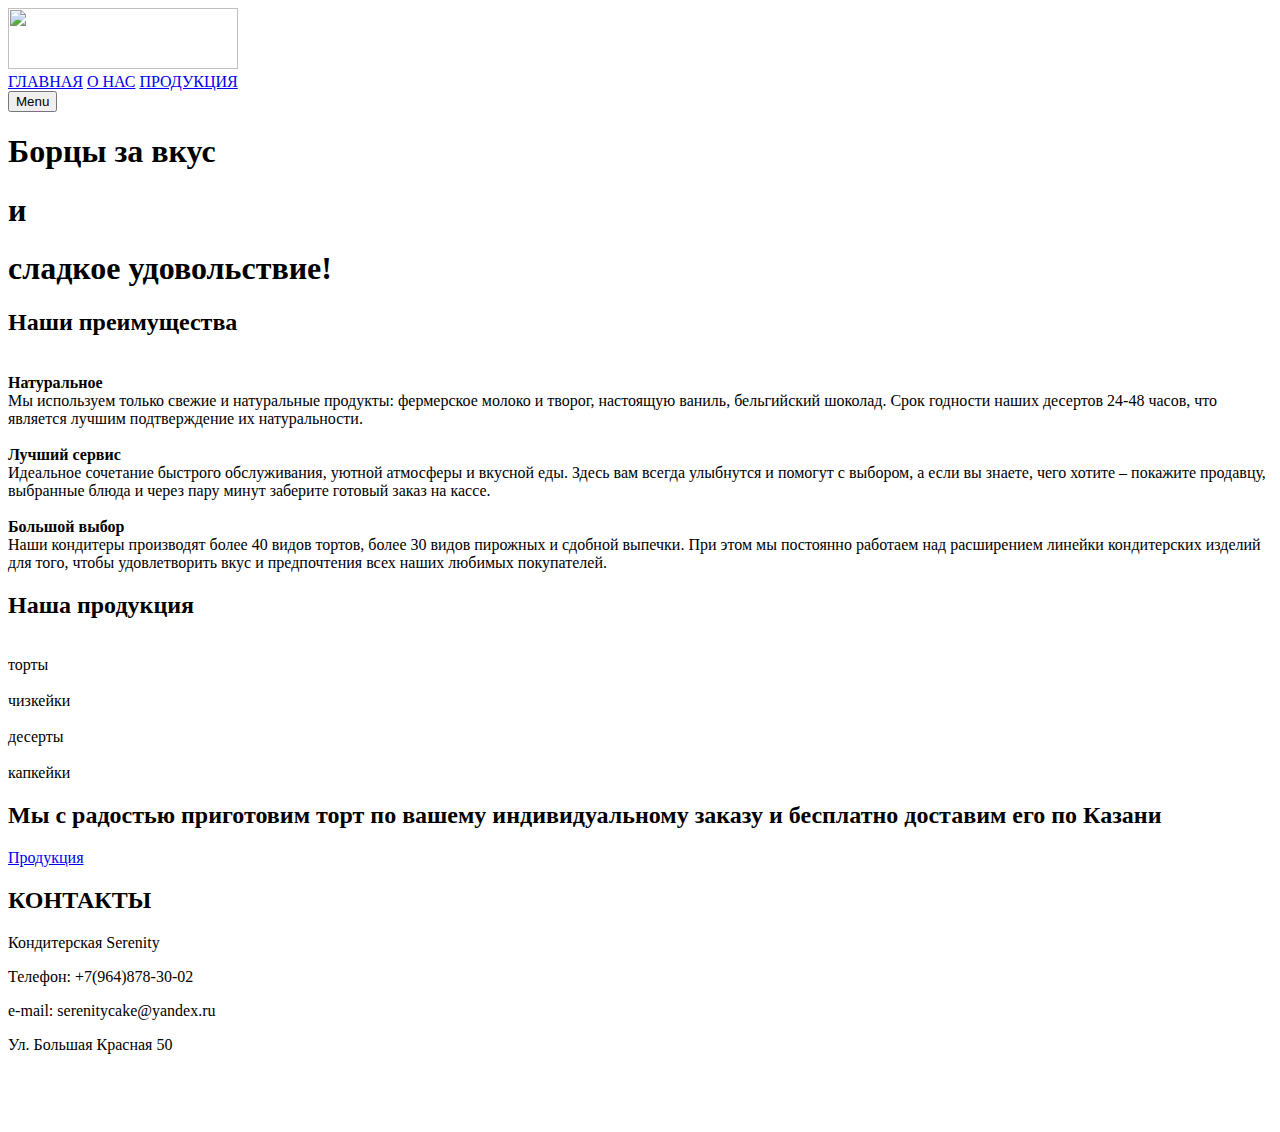
==== index.html @ 5592624c "Add files via upload" ====
<!DOCTYPE html>
<html> 
    <head> 
        <title>Serenity</title> 
        <meta charset="UTF-8">
        <meta name="lang" value="ru">
        <meta name="viewport" content="width=device-width, initial-scale=1">
        <link rel="shortcut icon" href="./img/favicon (1).ico" sizes="16x16" type="image/x-icon">
        <link rel="stylesheet" href="css/index.css">
        <link href="https://fonts.googleapis.com/css?family=Kaushan+Script|Montserrat:300i,400,700&display=swap&subset=cyrillic-ext" rel="stylesheet">
    </head> 
<body>
    
    <!-- Header -->
    <header class="header" id="header">
        <div class="container">
            <div class="header_inner">
                <a class="header_logo" data-scroll="#intro">
                    <img src="img/logo.png" alt="" height="61" width="230">
                  </a>
    
                <nav class="nav" id="nav">
                    <a class="nav_link" href="./index.html">ГЛАВНАЯ</a>
                    <a class="nav_link" href="./company.html">О НАС</a>
                    <a class="nav_link" href="./product.html">ПРОДУКЦИЯ</a>
                </nav>
                <button class="nav-toggle" id="nav_toggle" type="button">
                    <span class="nav-toggle__item">Menu</span>
                </button>
            </div>
        </div>
    </header>
    
    <div class="page">

    <!-- Intro -->
    <div class="intro" id="intro">
        <div class="container">
            <div class="intro_inner">
                <h1 class="intro_title">Борцы за вкус</h1>
                <h1 class="intro_title" > и </h1>
                <h1 class="intro_title" >сладкое удовольствие!</h1>
            </div>
        </div>
    </div>

    <!-- Advantages -->
    <section class="section">
        <div class="container">
            <div class="section_header">
                    <h2 class="section_title">Наши преимущества</h2>
            </div>
                    <div class="plus">
                        <div class="plus_item">
                            <div class="plus_img">
                                <img src="./img/12.jpg" alt="">
                            </div>
                            <div class="plus_info">
                                 <div class="topic1"><b>Натуральное</b></div>
                                <div class="topic2">
                                 Мы используем только свежие и натуральные продукты: фермерское молоко и творог, настоящую ваниль, бельгийский шоколад. 
                                 Срок годности наших десертов 24-48 часов, что является лучшим подтверждение их натуральности.
                                </div>
                             </div>
                        </div>

                        <div class="plus_item">
                            <div class="plus_img">
                                 <img src="./img/1.jpg" alt="">
                            </div>
                                <div class="plus_info">
                                   <div class="topic1"><b>Лучший сервис</b></div>
                                   <div class="topic2">
                                       Идеальное сочетание быстрого обслуживания, уютной атмосферы и вкусной еды. Здесь вам всегда улыбнутся и помогут с выбором, 
                                       а если вы знаете, чего хотите – покажите продавцу, выбранные блюда и через пару минут заберите готовый заказ на кассе.
                                   </div>
                               </div>
                        </div>

                        <div class="plus_item">
                            <div class="plus_img">
                                 <img src="./img/13.jpg" alt="">
                            </div>
                                <div class="plus_info">
                            <div class="topic1"><b>Большой выбор</b></div>
                            <div class="topic2">
                           Наши кондитеры производят более 40 видов тортов, более 30 видов пирожных и сдобной выпечки.
                           При этом мы постоянно работаем над расширением линейки кондитерских изделий  для того,
                           чтобы удовлетворить вкус и предпочтения всех наших любимых покупателей.
                           </div>
                      </div>
                       </div>
            </div>
        </div>
    </section>
    
    <!-- About -->
    <section class="section" id="about">
        <div class="container">
            <div class="section_header">
                    <h2 class="section_title">Наша продукция</h2>
            </div>
                    <div class="about">
                        <div class="about_item">
                            <div class="about_inner">
                                <div class="about_img">
                                    <img src="img/11.jpg" alt="" >
                                </div>
                                <div class="about_text">торты</div>
                            </div>
                        </div>
                        
                        <div class="about_item">
                            <div class="about_inner">
                                <div class="about_img">
                                    <img src="img/22.jpg" alt="" >
                                </div>
                                <div class="about_text">чизкейки</div>
                            </div>
                            </div>
                    
                            <div class="about_item">
                                <div class="about_inner">
                                    <div class="about_img">
                                        <img src="img/33.jpg" alt="">
                                    </div>
                                    <div class="about_text">десерты</div>
                                </div>
                            </div>

                            <div class="about_item">
                                <div class="about_inner">
                                    <div class="about_img">
                                        <img src="img/44.jpg" alt="">
                                    </div>
                                    <div class="about_text">капкейки</div>
                                </div>
                            </div>
                    </div><!-- /.about -->
                </div><!-- /.container -->
            </section><!-- /.section -->
    <!-- Link -->
            <section class="section" id="link" >
                <div class="container">
                    <div class="link_inner">
                            <h2 class="link_title">Мы с радостью приготовим торт по вашему индивидуальному заказу и бесплатно доставим его по Казани</h2>
                            <a class="btn" href="./product.html">Продукция</a>
                    </div>
                </div><!-- /.container -->
            </section><!-- /.section -->
    <!-- Contacts -->
            <section class="section">
                <div class="container">
                    <div class="contacts_inner">
                            <h2 class="section_title">КОНТАКТЫ</h2>
                            <div class="contacts_item">
                                <div class="maps">
                                    <script type="text/javascript" charset="utf-8" async src="https://api-maps.yandex.ru/services/constructor/1.0/js/?um=constructor%3Ac86cfd76a5b29eb5cdf16a14ced0f5663e58870d8cbefeec7ca4bff92bbf3319&amp;width=700&amp;height=400&amp;lang=ru_RU&amp;scroll=true"></script>
                                </div>
                                <div class="contacts_text">
                                    <p class="cont_text">Кондитерская Serenity </p>
                                    <p class="cont_text">Телефон: +7(964)878-30-02 </p>
                                    <p class="cont_text">e-mail: serenitycake@yandex.ru </p>
                                    <p class="cont_text">Ул. Большая Красная 50</p>
                            <div class="social">
                                <div class="soc">
                                    <a href="https://www.instagram.com/"> <img src="./img/6.png" alt=""></a>
                                </div>
                                <div class="soc">
                                    <a href="https://vk.com/"><img src="./img/7.png" alt=""></a>
                                </div>
                                <div class="soc">
                                     <a href="https://www.youtube.com/"><img src="./img/8.png" alt=""></a>
                                </div>
                            </div><!-- /.social-->
                                </div><!-- /.contacts_text-->
                                
                            </div><!-- /.contacts_item-->
                    </div><!-- /.contacts_inner-->
                </div><!-- /.container -->
            </section><!-- /.section -->
            

    </div>

    <script src="https://ajax.googleapis.com/ajax/libs/jquery/3.4.1/jquery.min.js"></script>

    <script src="js/app.js"></script>

</body> 
</html>
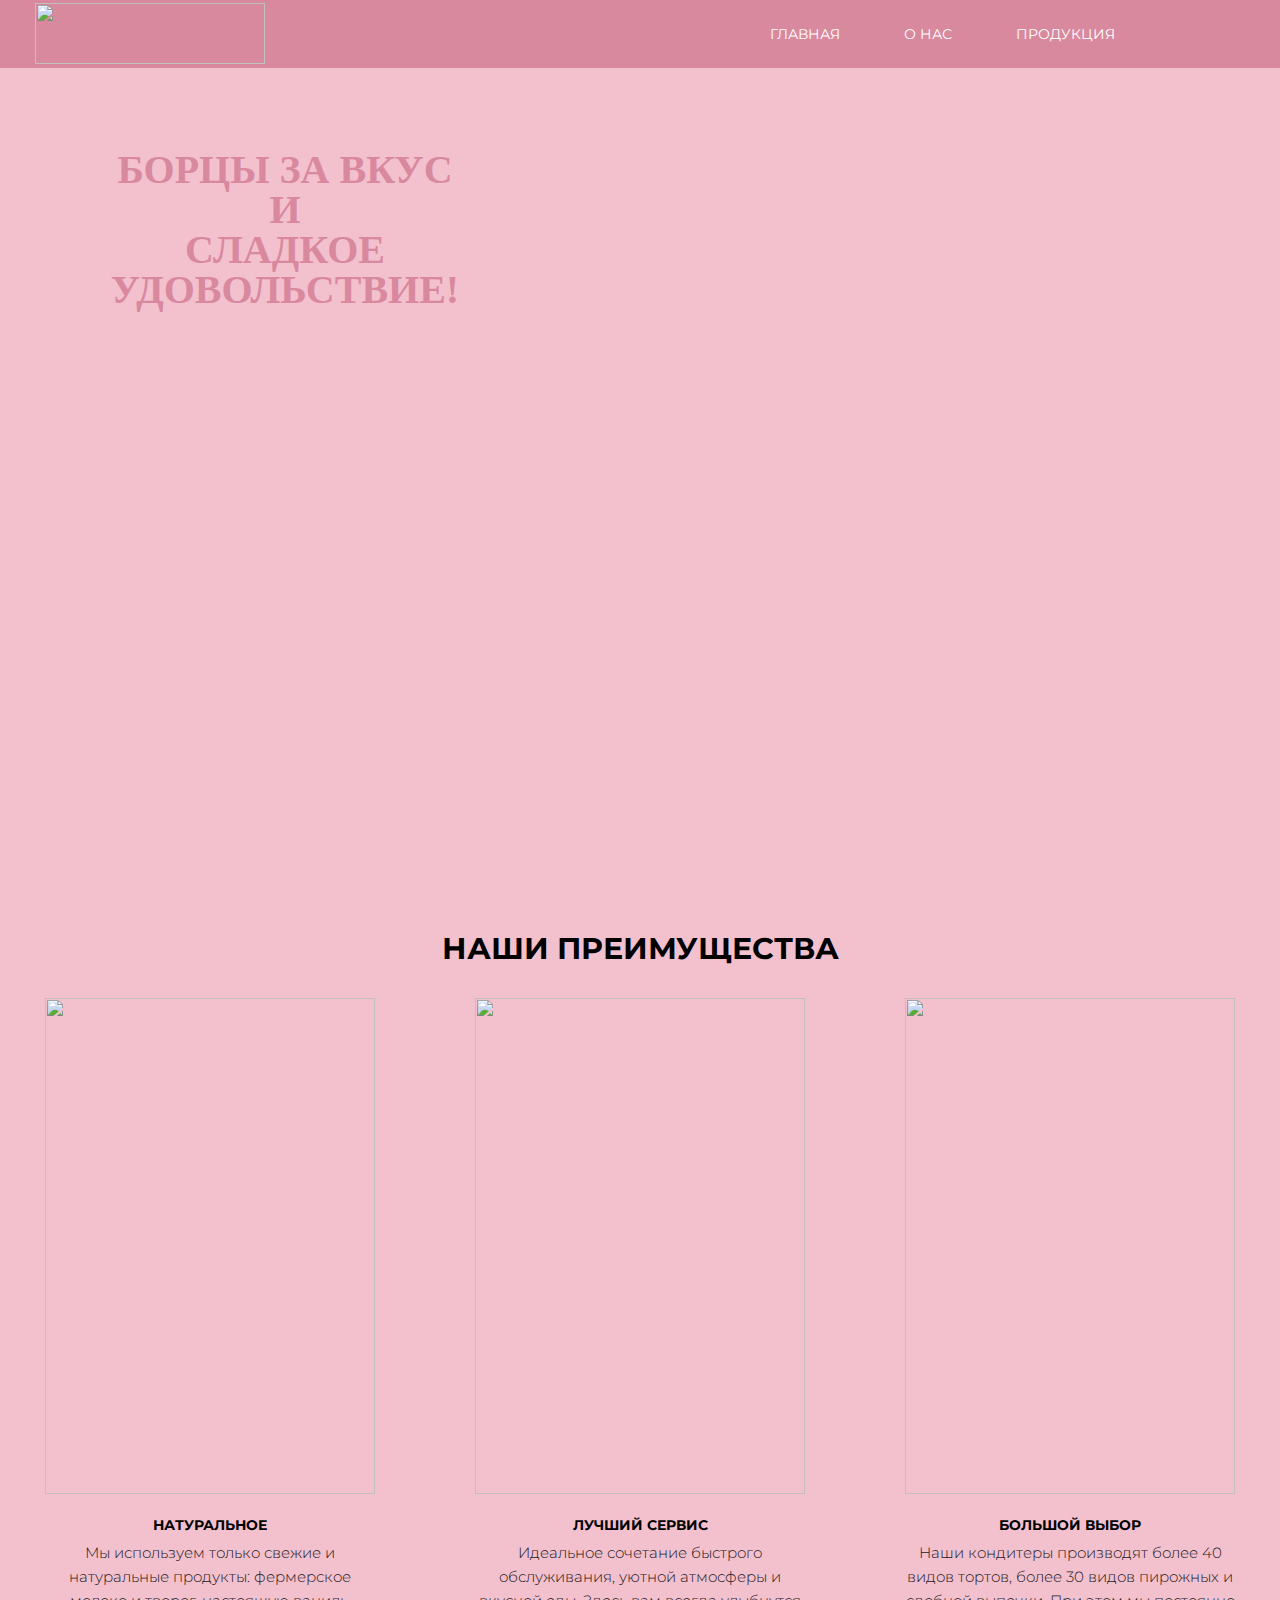
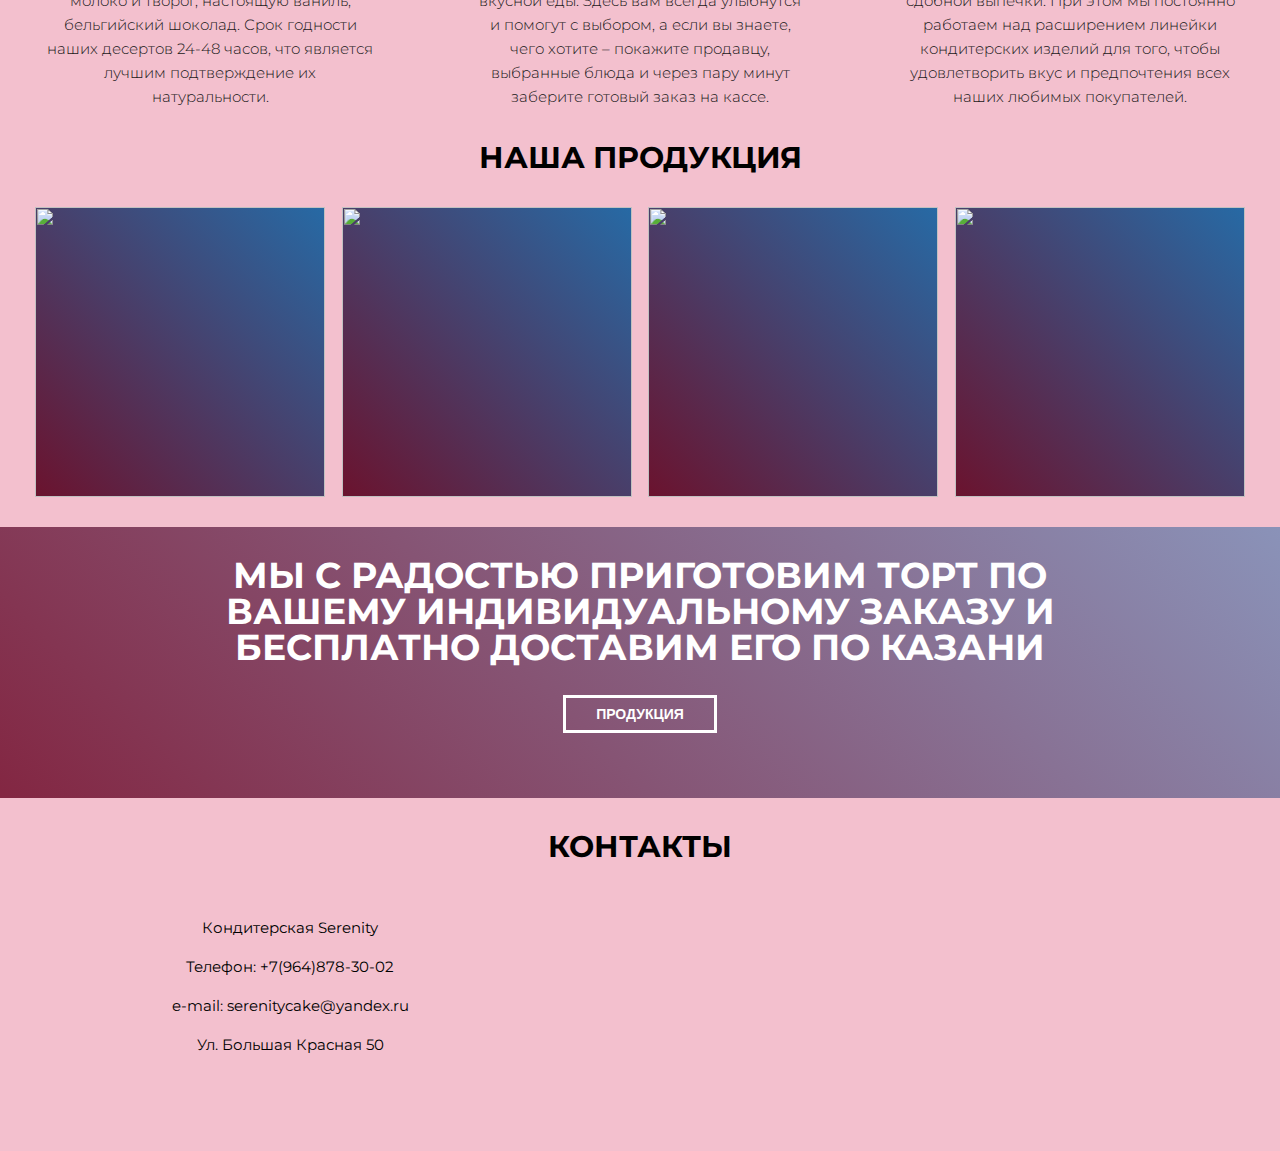
==== commit 3167d163: "Update index.html" ====
--- a/index.html
+++ b/index.html
@@ -144,7 +144,9 @@
                 <div class="container">
                     <div class="link_inner">
                             <h2 class="link_title">Мы с радостью приготовим торт по вашему индивидуальному заказу и бесплатно доставим его по Казани</h2>
-                            <a class="btn" href="./product.html">Продукция</a>
+                            <form action="./product.html">
+                                <button class="btn">Продукция</button>
+                            </form>
                     </div>
                 </div><!-- /.container -->
             </section><!-- /.section -->
@@ -188,4 +190,4 @@
     <script src="js/app.js"></script>
 
 </body> 
-</html>  +</html>  
--- a/css/index.css
+++ b/css/index.css
@@ -0,0 +1,814 @@
+body{
+    margin: 0;
+    font-family: 'Montserrat', sans-serif;
+    font-size: 15px;
+    line-height: 1.6;
+    color:#333;
+    background-color: #f3c0ce;
+}
+
+*,
+*:before,
+*:after{
+box-sizing: border-box;
+}
+
+h1,h2.h3
+{
+    margin: 0;
+    font-family: Georgia, 'Times New Roman', Times, serif;
+}
+ 
+
+h1{font-size: 43px; margin: 150px,0px,0px,50px; position: initial;}
+h2{font-size: 24px;}
+
+/* Page */
+.page {
+    overflow: hidden;
+}
+
+/*Container*/
+
+.container{
+    width: 100%;
+    max-width: 1230px;
+    padding: 0 10px;
+    margin: 0 auto;
+}
+
+/*Header*/
+
+.header{
+    width: 100%;
+    position: absolute;
+    top: 0;
+    left: 0;
+    right: 0;
+    z-index: 1000;
+    background-color: #d9899e;
+}
+
+.header.fixed {
+    background-color: #d9899e;
+    box-shadow: 0 3px 10px rgba(0, 0, 0, 0.2);
+
+    position: fixed;
+    top: 0;
+    left: 0;
+    right: 0;
+
+    transform: translate3d(0, 0, 0);
+}
+
+.header.active {
+    background-color: #d9899e;
+}
+
+
+.header_inner{
+    display: flex;
+    justify-content: space-between;
+    align-items: center;
+}
+
+.header_logo{
+     background-repeat:no-repeat;
+    height:65px;
+    width:230px;
+    display: inline-block;
+    text-align: left;
+    margin-top:3px;
+}
+
+/*Nav*/
+
+.nav{
+    font-size: 14px;
+    text-transform: uppercase;
+    padding-right: 100px;
+}
+
+.nav_link{
+    color: #fff;
+    text-decoration: none;
+    position: relative;
+    display: inline-block;
+    vertical-align: top;
+    margin: 0 30px;
+    transition: color .1s linear;
+}
+
+.nav_link:after{
+    content: "";
+    display: block;
+    width: 100%;
+    height: 3px;
+    background-color: #A5DAF3;
+    opacity: 0;
+    position: absolute;
+    top: 100%;
+    left: 0;
+    z-index: 1;
+    transition: opacity .1s linear;
+}
+
+.nav_link:hover{
+    color:#A5DAF3;
+}
+
+.nav_link:hover:after{
+    opacity: 1;
+}
+
+
+/* Nav toggle */
+.nav-toggle {
+    width: 30px;
+    padding: 10px 0;
+    display: none;
+
+    font-size: 0;
+    color: transparent;
+
+    border: 0;
+    background: none;
+    cursor: pointer;
+
+    position: absolute;
+    top: 24px;
+    right: 24px;
+    z-index: 1;
+}
+
+.nav-toggle:focus {
+    outline: 0;
+}
+
+.nav-toggle__item {
+    display: block;
+    width: 100%;
+    height: 3px;
+
+    background-color: #fff;
+
+    position: absolute;
+    top: 0;
+    right: 0;
+    bottom: 0;
+    left: 0;
+    margin: auto;
+
+    transition: background .2s linear;
+}
+
+.nav-toggle.active .nav-toggle__item {
+    background: none;
+}
+
+.nav-toggle__item:before,
+.nav-toggle__item:after {
+    content: "";
+    width: 100%;
+    height: 3px;
+
+    background-color: #fff;
+
+    position: absolute;
+    left: 0;
+    z-index: 1;
+
+    transition: transform .2s linear;
+}
+
+.nav-toggle__item:before {
+    top: -8px;
+}
+
+.nav-toggle__item:after {
+    bottom: -8px;
+}
+
+.nav-toggle.active .nav-toggle__item:before {
+    transform-origin: left top;
+    transform: rotate(45deg) translate3d(0px, -2px, 0)
+}
+
+.nav-toggle.active .nav-toggle__item:after {
+    transform-origin: left bottom;
+    transform: rotate(-45deg) translate3d(0px, 3px, 0);
+}
+
+/*Intro*/
+
+.intro{
+    display: flex;
+    flex-direction: column;
+    width: 100%;
+    height: 100vh;
+    min-height: 820px;
+    background: url("../img/9.jpg") center no-repeat;
+    -webkit-background-size: cover;
+    background-size: cover;
+}
+
+.intro_inner{
+    width: 100%;
+    max-width: 500px; 
+    text-align:center;
+    padding-top: 150px;
+    
+}
+
+.intro_title{
+    color: #d9899e;
+    font-weight: 700;
+    text-transform: uppercase;
+    line-height: 1;
+    font-size: 40px;  
+    margin: 150px,0px,0px,50px; 
+    position: initial;
+    font-family: Georgia, 'Times New Roman', Times, serif;
+}
+
+/*Section*/
+
+.section{
+    padding: 0 0;
+}
+.section_title{
+    color:black;
+    font-size: 30px;
+    font-weight: 700;
+    text-transform: uppercase;
+    text-align: center;
+}
+
+.section_header
+{
+  padding-left: 5%;
+  padding-right: 5%;  
+}
+
+/*Plus*/
+
+.plus{
+    display: flex;
+    flex-wrap: wrap;
+    justify-content: space-between;
+}
+
+.plus_item {
+    width: 350px;
+    padding: 0 10px;
+}
+
+.plus_img{
+    text-align: center;
+}
+
+.plus_img img{
+    display: block;
+    width: 330px;
+    height: 496px;
+}
+
+.plus_info {
+    margin-top: 20px;
+    text-align: center;
+}
+
+.topic1 {
+    margin-bottom: 5px;
+    font-size: 14px;
+    color: rgb(0, 0, 0);
+    text-transform: uppercase;
+}
+
+.topic2 {
+    font-size: 15px;
+    font-weight: 300;
+    color: rgb(26, 25, 25);
+}
+
+/*About*/
+
+.about{
+    display: flex;
+    flex-wrap: wrap;
+    justify-content: space-between;
+}
+
+.about_item{
+    width: 290px;
+}
+
+.about_inner {
+    position: relative;
+    background-color: #95e1d3;
+}
+
+.about_inner:hover .about_img{
+    transform: translate3d(-10px,-10px,0);
+}
+
+.about_inner:hover .about_img img{
+    opacity: .1;
+}
+
+.about_inner:hover .about_text{
+    opacity: 1;
+}
+
+.about_img{
+    background: linear-gradient(45deg,  #67001fea, #2265a3f5);
+    transition: transform .2s linear;
+}
+
+.about_img img{
+    display: block;
+    transition: opacity .1s linear;
+    width: 290px;
+    height: 290px;
+}
+
+.about_text{
+    width: 100%;
+    font-size: 15px;
+    color: #fff;
+    text-transform: uppercase;
+    font-weight: 700;
+    text-align: center;
+    opacity: 0;
+    position: absolute;
+    top: 50%;
+    left: 0;
+    z-index: 2;
+    transform: translate3d(0, -50%, 0);
+    transition: opacity .2s linear;
+}
+
+/* Button */
+
+#link{
+    display: flex;
+    padding: 0 auto;
+    margin-top: 30px;
+    flex-direction: column;
+    width: 100%;
+    height: 271px;
+    background: linear-gradient(45deg, #67001fcc, #2265a380), url(../img/100.jpg) center no-repeat; 
+    -webkit-background-size: cover;
+    background-size: cover;
+    background-position: 69% 13%;
+}
+.link_inner {
+    width: 100%;
+    max-width: 880px;
+    margin: 0 auto;
+
+    text-align: center;
+}
+
+.link_title{
+    color: #fff;
+    font-size: 36px;
+    text-align: center;
+    font-weight: 700;
+    text-transform: uppercase;
+    line-height: 1;
+}
+
+.btn {
+    display: inline-block;
+    vertical-align: top;
+    padding: 8px 30px;
+
+    border: 3px solid #fff;
+
+    font-size: 14px;
+    font-weight: 700;
+    background-color: transparent;
+    color: #fff;
+    text-transform: uppercase;
+    text-decoration: none;
+
+    transition: background .1s linear, color .1s linear;
+}
+
+.btn:hover {
+    background-color: #fff;
+    color: #333;
+}
+
+/*Contacts*/
+
+.contacts_inner{
+    margin-bottom: 50px;
+}
+
+.contacts_item{
+    display: flex;
+    flex-wrap: wrap;
+    justify-content: flex-start;
+}
+
+.maps{
+    display: inline-block;
+
+}
+
+.contacts_text{
+    width: 100%;
+    max-width: 490px; 
+    text-align:center;
+    margin: 5px 10px;
+}
+
+.cont_text{
+    font-size: 15px;
+    color: rgb(0, 0, 0);
+}
+
+.social{
+    text-align: right;
+    width: 100%;
+    right: 100px; bottom: 50px; 
+    display: flex;
+  flex-direction: row-reverse;
+  justify-content: center;
+}
+
+.soc{
+    margin: 0 10px;
+}
+
+/*Company*/
+/*Regulations*/
+
+.container_company{
+    width: 100%;
+    max-width: 1230px;
+    padding: 69px 15px;
+    margin: 0 auto;
+}
+
+.regulations_text{
+    margin-bottom: 5px;
+    color: rgb(0, 0, 0);
+    text-transform: uppercase;
+    font-size: 12px;
+    font-weight: 300;
+}
+
+.connection{
+    display: flex;
+    flex-wrap: wrap;
+    justify-content: flex-start;
+}
+
+.add{
+    width: 50%;
+    max-width: 400px; 
+    font-size: 17px;
+    padding-right: 30px
+}
+
+/*Form*/
+
+.block{
+    width: 800px;
+}
+
+.info{
+    padding-bottom: 10px;
+    font-size: 19px;
+    text-align: center;
+}
+
+.contact_form{
+    margin-top: -90px;
+}
+
+.contact_wrapper{
+    width: 753px;
+    margin: 0 auto;
+    color: #636363;
+}
+
+.red{
+    color: red;
+}
+
+.form_inputs{
+    display: flex;
+    margin-top: 100px;
+}
+
+input{
+    width: 110%;
+    height: 40px;
+    font-size: 20px;
+    margin-bottom: 5px;
+}
+
+input:first-of-type{
+    margin-right: 23px;
+}
+
+textarea{
+    width: 100%;
+    height: 100px;
+    font-size: 20px;
+}
+
+input, textarea{
+    border: 1px solid #999999;
+    margin-top: 5px;
+}
+
+.button_block{
+    display: flex;
+    justify-content: flex-end;
+}
+
+.btn2 {
+    display: inline-block;
+    vertical-align: top;
+    width: 165px;
+    height: 40px;
+   
+    margin-left: 41%;
+    margin-top: 20px;
+    border: 3px solid #fff;
+
+    font-size: 14px;
+    font-weight: 700;
+    background-color: transparent;
+    color: #fff;
+    text-transform: uppercase;
+    text-decoration: none;
+
+    transition: background .1s linear, color .1s linear;
+}
+
+.btn2:hover {
+    background-color: #fff;
+    color: #333;
+}
+
+.form-group .form-control {display:block; margin-bottom:5px;}
+
+/*Product*/
+
+/* Works */
+
+.works__item {
+    position: relative;
+    width: 25%;
+    height: 350px;
+    overflow: hidden;
+    border-bottom: 1px solid #fff;
+    border-right: 1px solid #fff;
+    background: linear-gradient(to bottom,  #67001fea, #2265a3f5);
+}
+
+.works__item:hover .works__image {
+    opacity: .1;
+}
+
+.works__item:hover .about_text {
+    opacity: 1;
+}
+
+.works__image {
+    min-width: 100%;
+    height: 350px;
+    position: absolute;
+    top: 50%;
+    left: 50%;
+    z-index: 1;
+
+    transform: translate3d(-50%, -50%, 0);
+    
+}
+
+/*Media*/
+
+@media (max-width: 1230px) {
+
+    /* Intro */
+    .intro_title {
+        font-size: 40px;
+    }
+
+    .contacts_text{
+        width: 100%;
+        max-width: 350px; 
+        text-align:center;
+        margin: 0px 10px;
+        
+    }
+}
+
+@media (max-width: 990px) {
+
+    /* Intro */
+    .intro_title {
+        font-size: 30px;
+    }
+
+    .intro_inner{
+        width: 100%;
+        max-width: 400px; 
+        text-align:center;
+        padding-top: 150px;
+        
+    }
+
+    /*Link*/
+    .link_title{
+        color: #fff;
+        font-size: 30px;
+        text-align: center;
+        font-weight: 700;
+        text-transform: uppercase;
+        line-height: 1;
+    }
+
+    .contacts_text{
+        width: 100%;
+        max-width: 300px; 
+        text-align:center;
+        margin: 5px 10px;
+    }
+}
+
+
+@media (max-width: 770px) {
+
+    /* Intro */
+    .intro {
+        min-height: 650px;
+    }
+
+     /* Intro */
+     .intro_title {
+        font-size: 25px;
+    }
+
+    .intro_inner{
+        width: 100%;
+        max-width: 300px; 
+        text-align:center;
+        padding-top: 150px;
+        
+    }
+
+    /* Header */
+    .header {
+        padding: 1px 0;
+    }
+
+    /* Nav */
+    .nav {
+        display: none;
+        width: 100%;
+        padding: 3px 0;
+        position: absolute;
+        top: 100%;
+        left: 0;
+
+        background-color: #d9899e;
+    }
+
+    .nav.active {
+        display: block; 
+    }
+
+    .nav__link {
+        display: block;
+        margin: 0;
+        padding: 8px 20px;
+    }
+
+    .nav-toggle {
+        display: block;
+    }
+
+    /* Plus */
+    .plus {
+        justify-content: center;
+        text-align: center;
+    }
+
+    .plus_item {
+        width: 100%;
+        max-width: 410px;
+        margin-bottom: 30px;
+    }
+
+    .plus_item:last-child {
+        padding-bottom: 0;
+    }
+
+    /*Link*/
+    .link_title{
+        color: #fff;
+        font-size: 20px;
+        text-align: center;
+        font-weight: 700;
+        text-transform: uppercase;
+        line-height: 1;
+    }
+
+    .link_inner {
+        width: 100%;
+        max-width: 880px;
+        margin: 10% auto;
+    
+        text-align: center;
+    }
+}
+
+@media (max-width: 575px) {
+
+    /* Intro */
+    .intro_title {
+        font-size: 25px;
+    }
+    .intro_inner{
+        width: 100%;
+        max-width: 250px; 
+        text-align:center;
+        padding-top: 150px;
+        
+    }
+
+    /*Link*/
+    .link_title{
+        color: #fff;
+        font-size: 15px;
+        text-align: center;
+        font-weight: 700;
+        text-transform: uppercase;
+        line-height: 1;
+    }
+
+    .link_inner {
+        width: 100%;
+        max-width: 880px;
+        margin: 10% auto;
+    
+        text-align: center;
+    }
+}
+
+@media (max-width: 320px) {
+
+    /* Intro */
+    .intro_title {
+        font-size: 20px;
+    }
+    .intro_inner{
+        width: 100%;
+        max-width: 200px; 
+        text-align:center;
+        padding-top: 110px;
+        
+    }
+
+    /*Plus*/
+    .plus_item {
+        width: 300px;
+        padding: 0 10px;
+    }
+    
+    .plus_img{
+        text-align: center;
+    }
+    
+    .plus_img img{
+        display: block;
+        width: 280px;
+        height: 400px;
+    }
+
+    /*Link*/
+    .link_title{
+        color: #fff;
+        font-size: 15px;
+        text-align: center;
+        font-weight: 700;
+        text-transform: uppercase;
+        line-height: 1;
+    }
+
+    .link_inner {
+        width: 100%;
+        max-width: 880px;
+        margin: 10% auto;
+    
+        text-align: center;
+    }
+}
